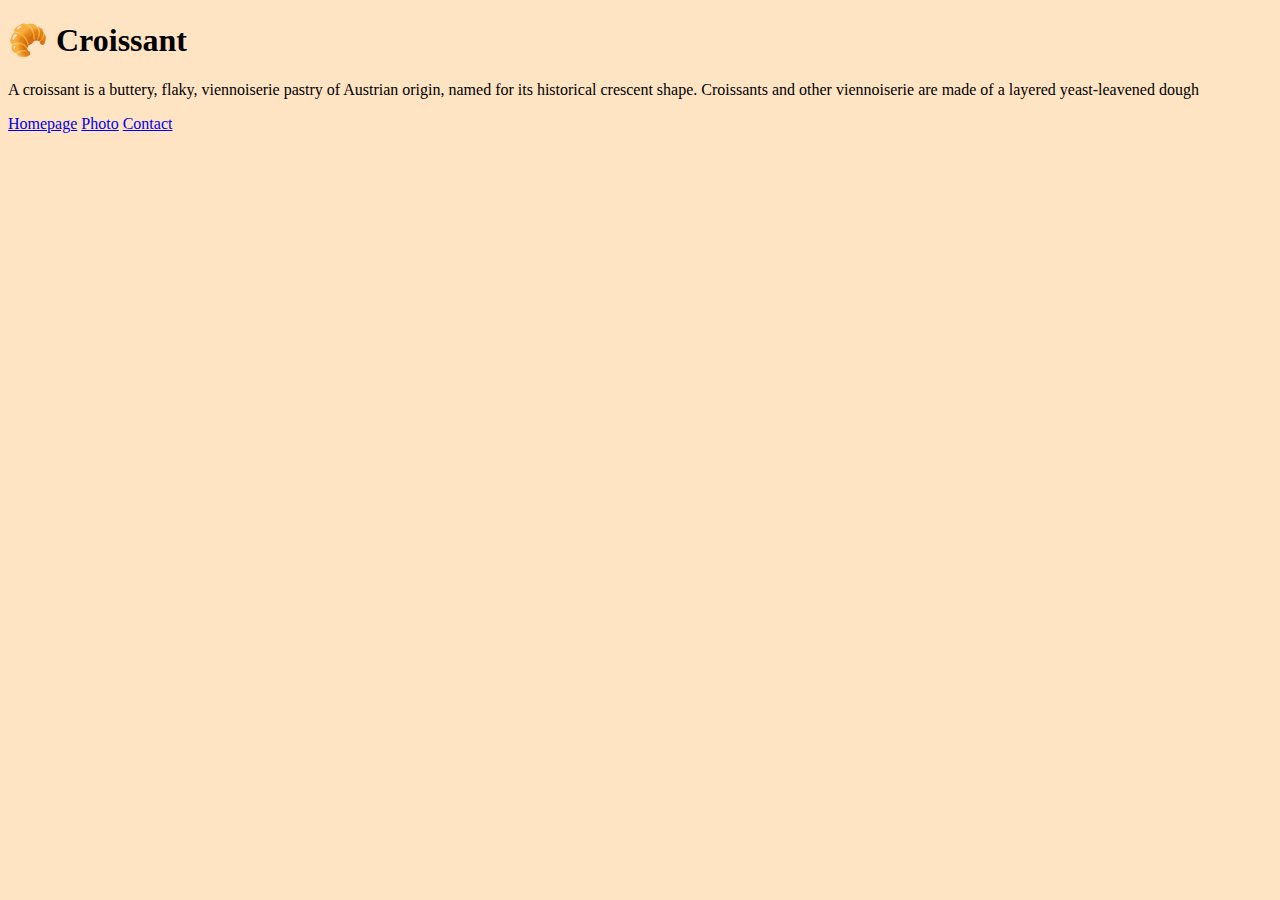
==== index.html @ f778cc8f "Created html, css files and included image folder" ====
<!DOCTYPE html>
<html lang="en">
  <head>
    <meta charset="UTF-8" />
    <meta http-equiv="X-UA-Compatible" content="IE=edge" />
    <meta name="viewport" content="width=device-width, initial-scale=1.0" />
    <title>Croissant Poject</title>
    <link rel="stylesheet" href="/css/styles.css" />
  </head>
  <body>
    <h1>🥐 Croissant</h1>
    <p>
      A croissant is a buttery, flaky, viennoiserie pastry of Austrian origin,
      named for its historical crescent shape. Croissants and other viennoiserie
      are made of a layered yeast-leavened dough
    </p>
    <div>
      <a href="/">Homepage</a>
      <a href="/photo.html">Photo</a>
      <a href="/contact.html">Contact</a>
    </div>
  </body>
</html>
---- css/styles.css ----
body {
    max-width: 700;
    background-color: bisque;
}
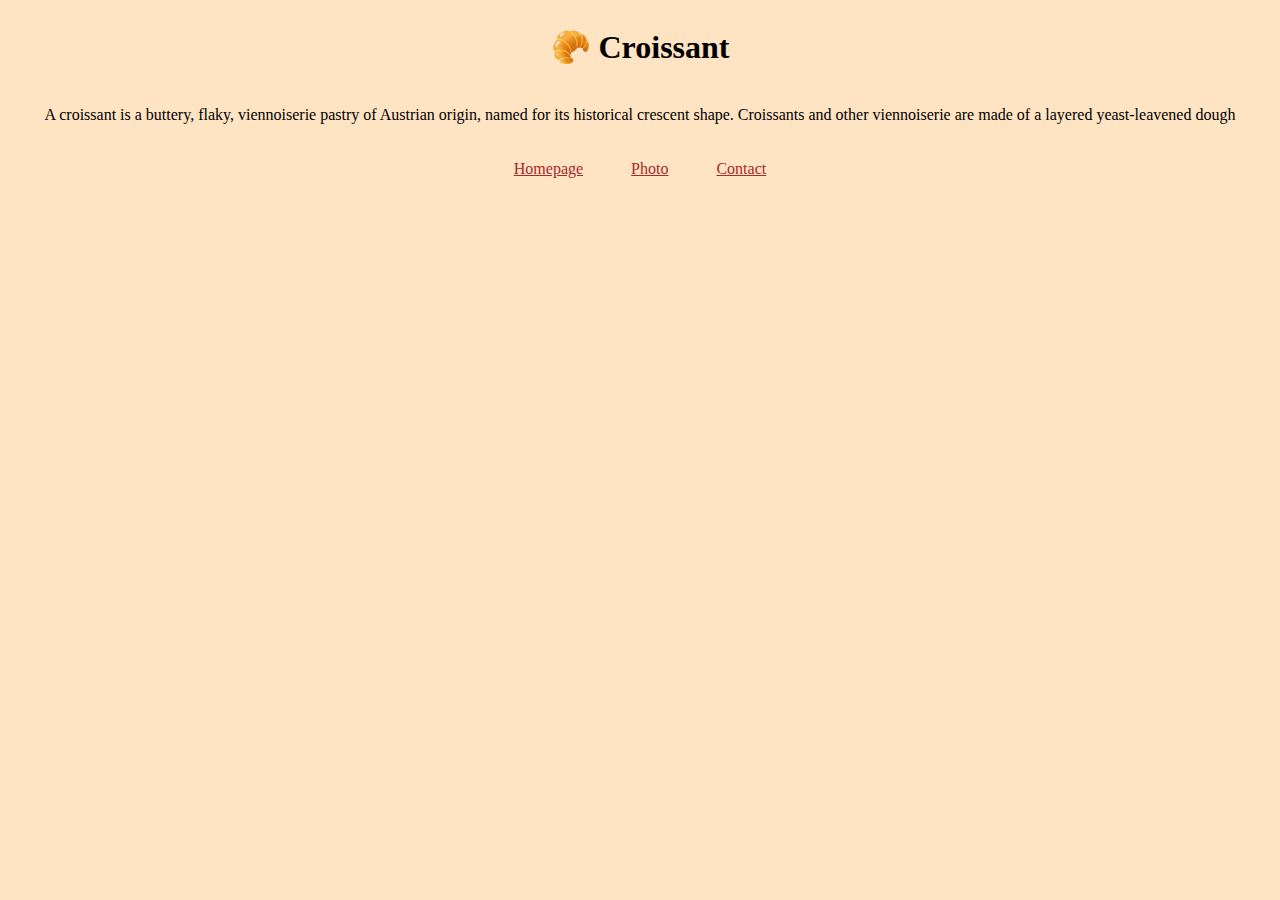
==== commit 9014f372: "added some style in css file" ====
--- a/index.html
+++ b/index.html
@@ -8,7 +8,7 @@
     <link rel="stylesheet" href="/css/styles.css" />
   </head>
   <body>
-    <h1>🥐 Croissant</h1>
+    <h1>🥐  Croissant</h1>
     <p>
       A croissant is a buttery, flaky, viennoiserie pastry of Austrian origin,
       named for its historical crescent shape. Croissants and other viennoiserie
--- a/css/styles.css
+++ b/css/styles.css
@@ -1,4 +1,30 @@
 body {
-    max-width: 700;
-    background-color: bisque;
-}+  background-color: bisque;
+}
+
+h1,
+p {
+  text-align: center;
+  margin: auto;
+  padding: 20px;
+}
+
+
+div {
+  text-align: center;
+}
+
+div a {
+    margin: 0 22px;
+    line-height: 50px;
+    color: brown;
+
+}
+
+img {
+  border-radius: 20px;
+  max-width: 90%;
+  display: block;
+  margin-left: auto;
+  margin-right: auto;
+}
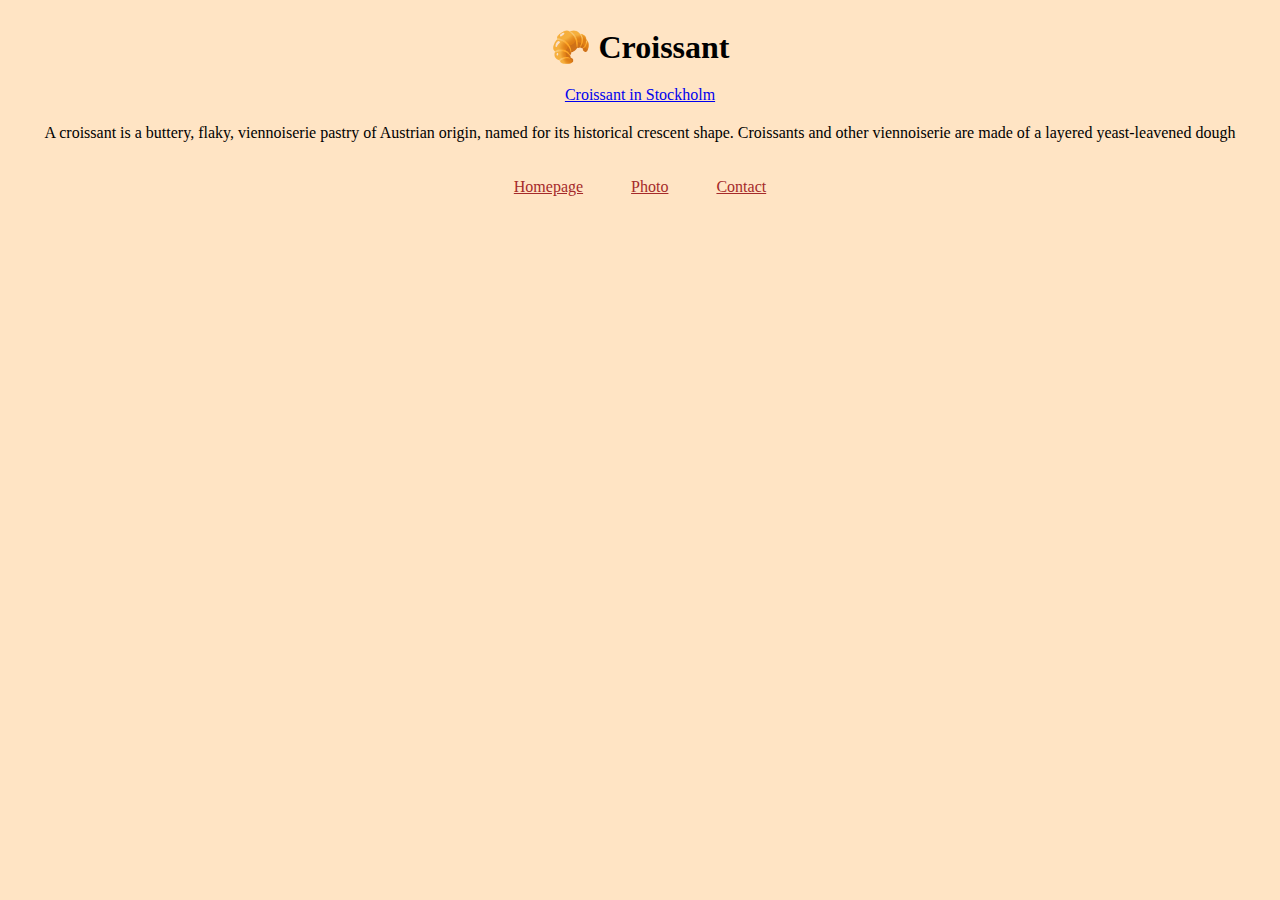
==== commit fd46f5cb: "Added SEO in my index.html file" ====
--- a/index.html
+++ b/index.html
@@ -4,11 +4,14 @@
     <meta charset="UTF-8" />
     <meta http-equiv="X-UA-Compatible" content="IE=edge" />
     <meta name="viewport" content="width=device-width, initial-scale=1.0" />
-    <title>Croissant Poject</title>
+    <meta name="description" content="A croissant that is flaky, buttery perfection? Croissant Stockholm is 
+    ideal place to go for a memorable croissant.">
+    <title>The Best Croissant in Stockholm | Croissant Stockholm</title>
     <link rel="stylesheet" href="/css/styles.css" />
   </head>
   <body>
     <h1>🥐  Croissant</h1>
+    <a href="https://www.croissantinstockholm.com" title="Croissant">Croissant in Stockholm</a>
     <p>
       A croissant is a buttery, flaky, viennoiserie pastry of Austrian origin,
       named for its historical crescent shape. Croissants and other viennoiserie
--- a/css/styles.css
+++ b/css/styles.css
@@ -1,18 +1,14 @@
 body {
   background-color: bisque;
+  text-align: center;
 }
 
 h1,
 p {
-  text-align: center;
   margin: auto;
   padding: 20px;
 }
 
-
-div {
-  text-align: center;
-}
 
 div a {
     margin: 0 22px;
